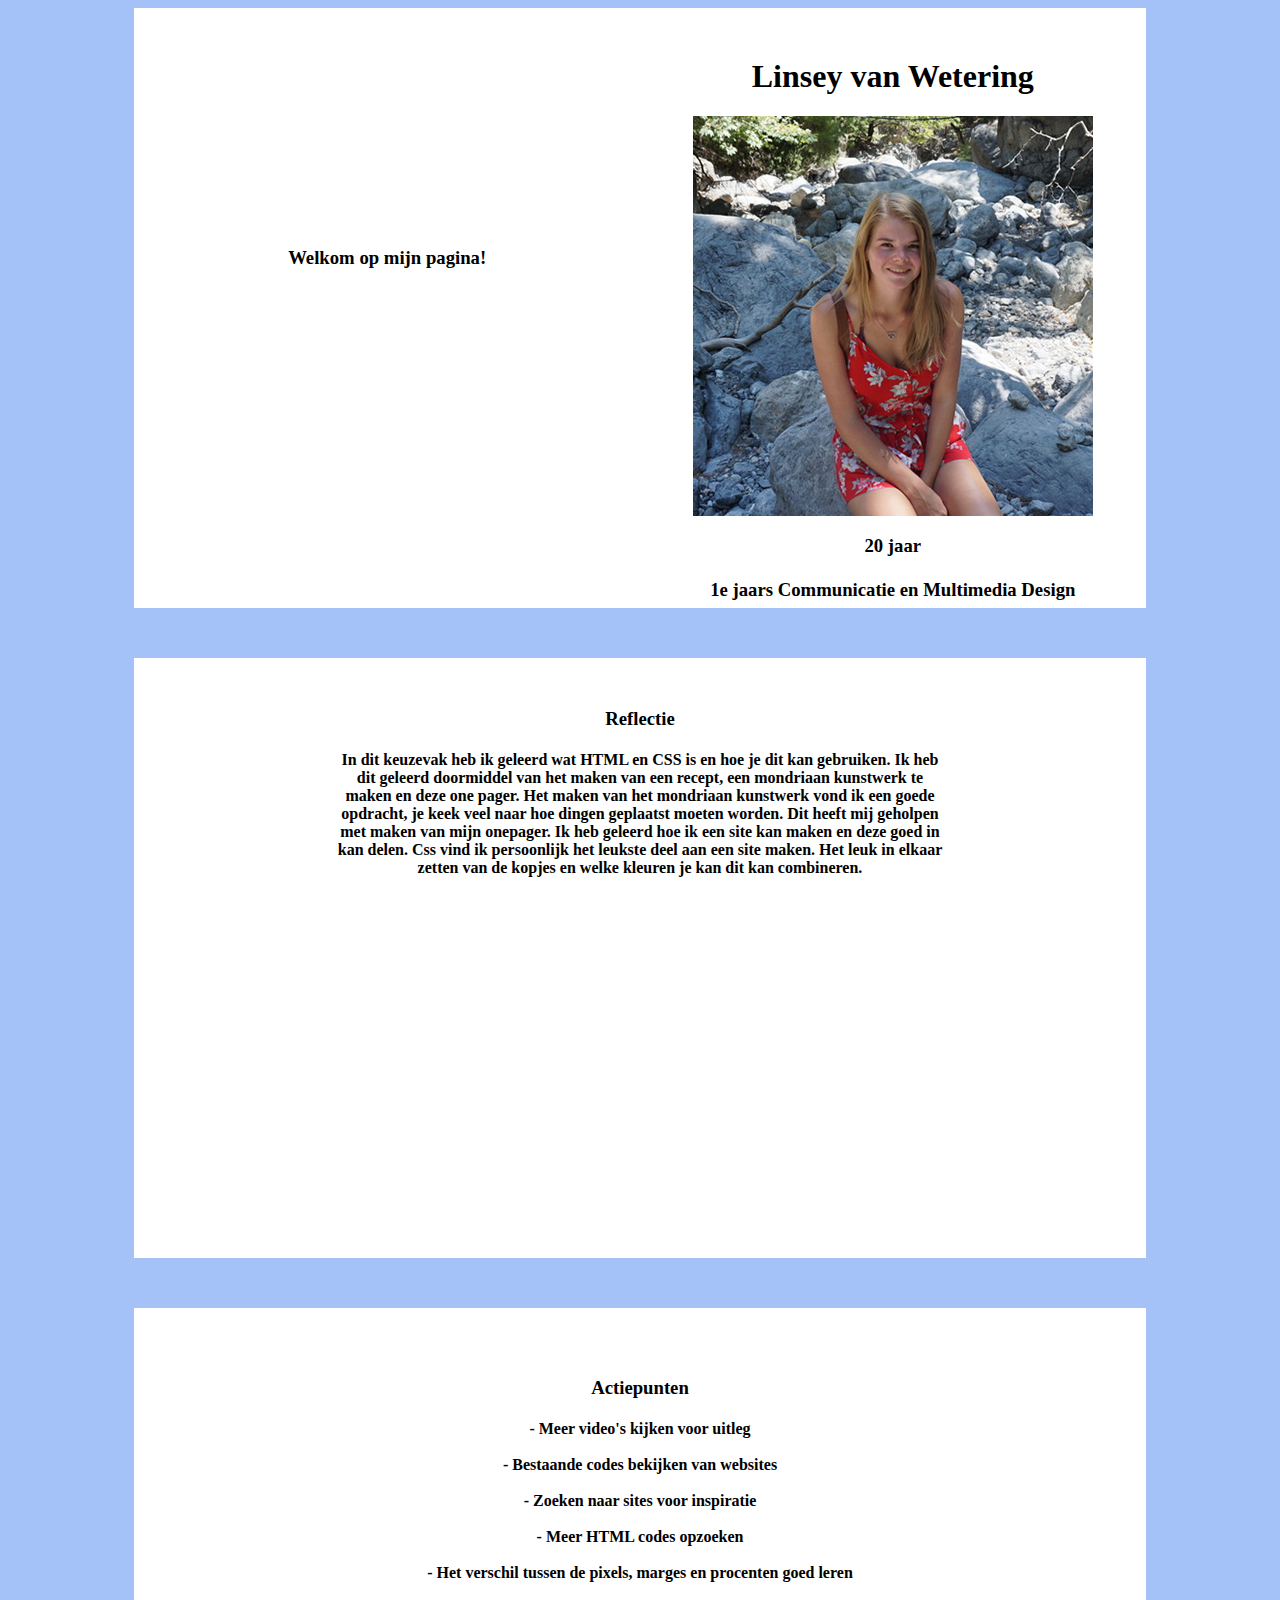
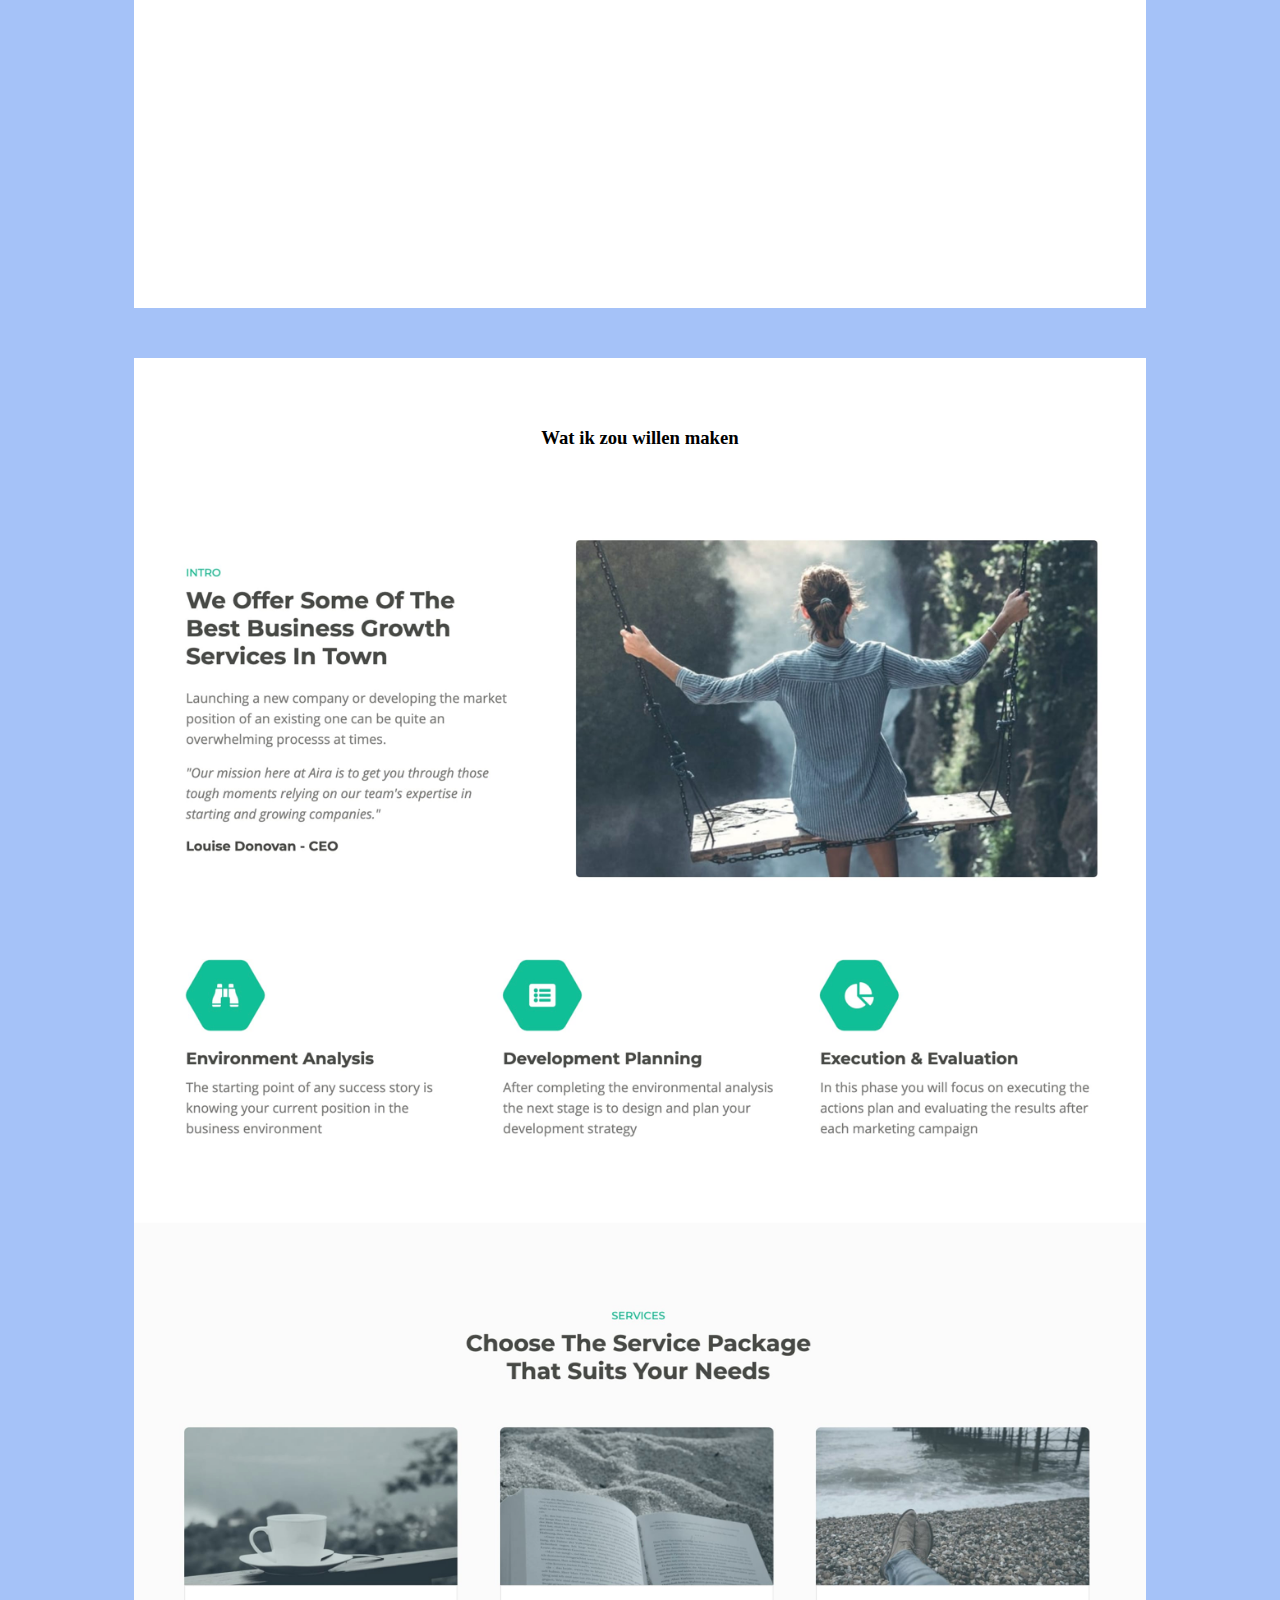
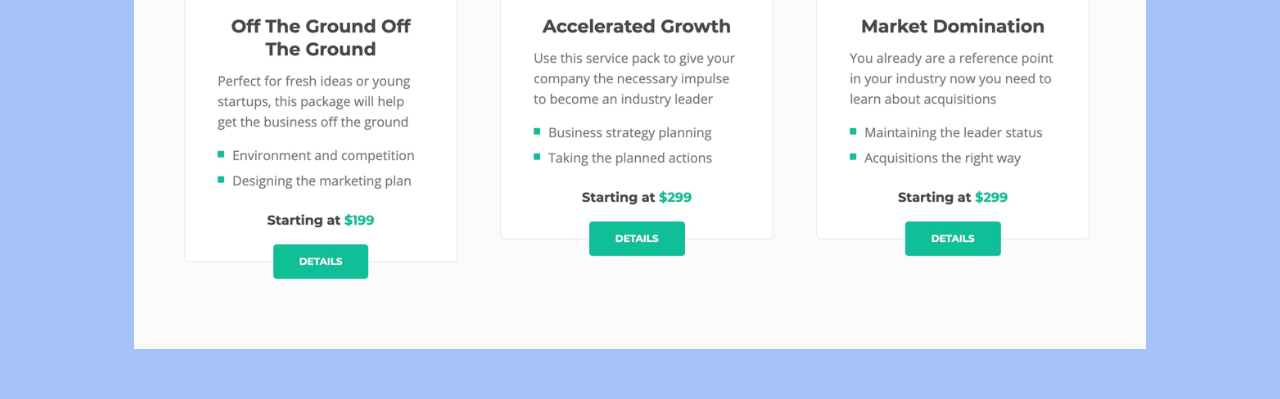
==== les 7/index.html @ a391b61a "master" ====
<html>
    <head>
        <link rel="stylesheet" href="style.css" type="text/css"> 
        <title> Eindopdracht Linsey van Wetering </title>
    </head>
    <body >
        <main>
        <article>

            <section class="eerste">
                <h3> Welkom op mijn pagina! </h3>
            </section>

            <section class="eerste2">
                <div class="blokrechts">
                    <h1> Linsey van Wetering</h1>
                   <img src="profielfoto.png" alt="profielfoto">
               </div>
               <div class="blokonder">
                    <h3> 20 jaar <br></br>
                    1e jaars Communicatie en Multimedia Design 
                     </h3>
               </div>
            </section>

        </article>
        <article>
            <div class="tweede">
                <h3 id="h3_tweede"> Reflectie</h3>
                <h4> In dit keuzevak heb ik geleerd wat HTML en CSS is en hoe je dit kan gebruiken. Ik heb dit geleerd doormiddel van het maken van een recept, een mondriaan kunstwerk te maken en deze one pager. Het maken van het mondriaan kunstwerk vond ik een goede opdracht, je keek veel naar hoe dingen geplaatst moeten worden. Dit heeft mij geholpen met maken van mijn onepager. Ik heb geleerd hoe ik een site kan maken en deze goed in kan delen. Css vind ik persoonlijk het leukste deel aan een site maken. Het leuk in elkaar zetten van de kopjes en welke kleuren je kan dit kan combineren. </h4>
            </div>
        </article>
        <article>
            <div class="derde">
                <h3> Actiepunten</h3>
                <h4> - Meer video's kijken voor uitleg <br></br>
                     - Bestaande codes bekijken van websites <br></br>
                     - Zoeken naar sites voor inspiratie <br></br>
                     - Meer HTML codes opzoeken <br></br>
                     - Het verschil tussen de pixels, marges en procenten goed leren
                </h4>
            </div>
        </article>
        <article class="vierde1">
            <div class="vierde">
                <h3> Wat ik zou willen maken</h3>
                <img class="foto1" src="onepage1.png" alt="onepager">
                <img class="foto2" src="onepage2.png" alt="onepager2">




            </div>
        </article>








         </main>
    </body>










</html>
---- les 7/style.css ----
body {
    background-color: rgb(165, 194, 248);
}
main{
    margin: 0 auto;
    width: 80%;
    
}
article{
    background-color: white;
    margin-bottom: 50px;
    height: 600px;
}
.eerste{
    width: 50%;
    float: left;
    text-align: center;
    margin-top: 220px;
}

.eerste2{
    width: 50%;
    float: left;
}

.blokrechts{
    text-align: center;
    margin-top: 50px;
}

.blokonder {
    text-align: center;
}   

.tweede{
    margin: 0 auto;
    width: 60%;
    text-align: center;
}
#h3_tweede{
    padding-top: 50px;
}
.derde{
    padding-top: 50px;
 
    text-align: center;
}


.vierde{
    padding-top: 50px;
    text-align: center;
}

.vierde1{
    height: auto;
}

.foto1{
    width: 100%;
}

.foto2{
    width: 100%;
}
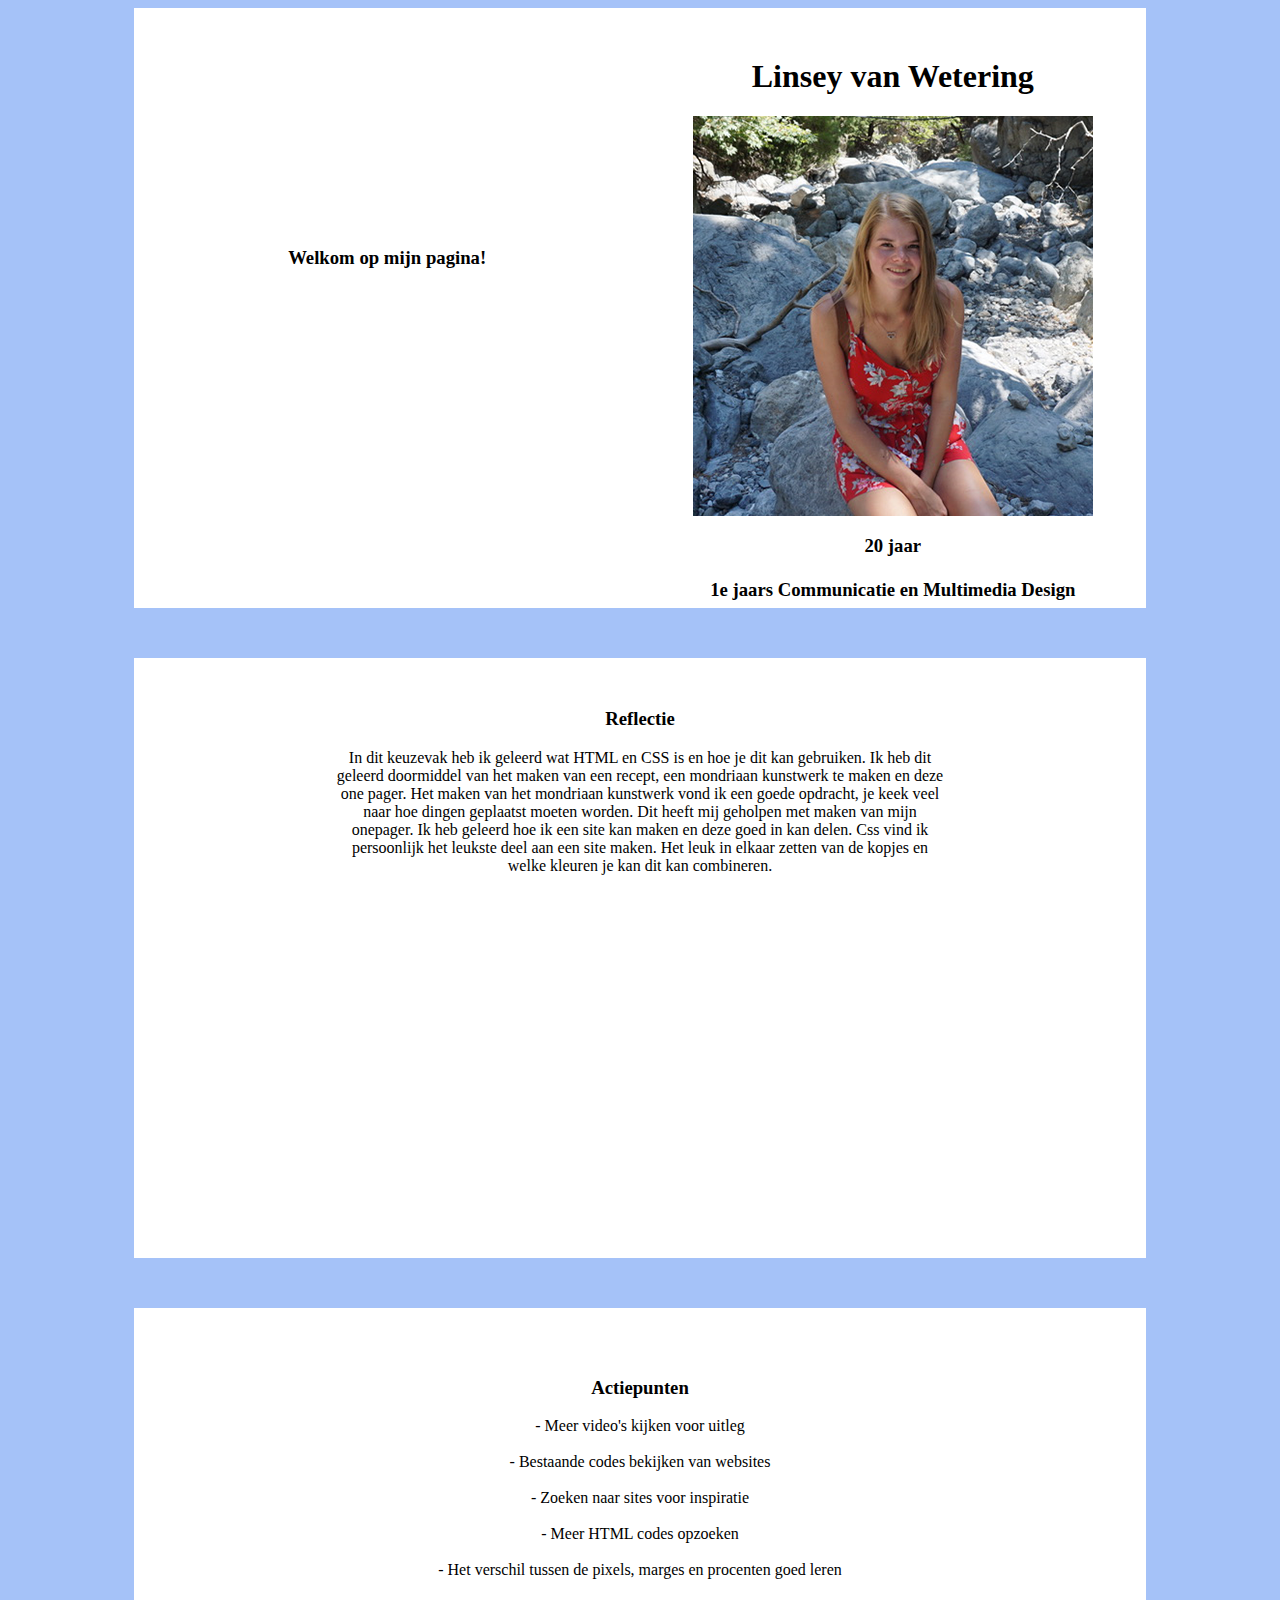
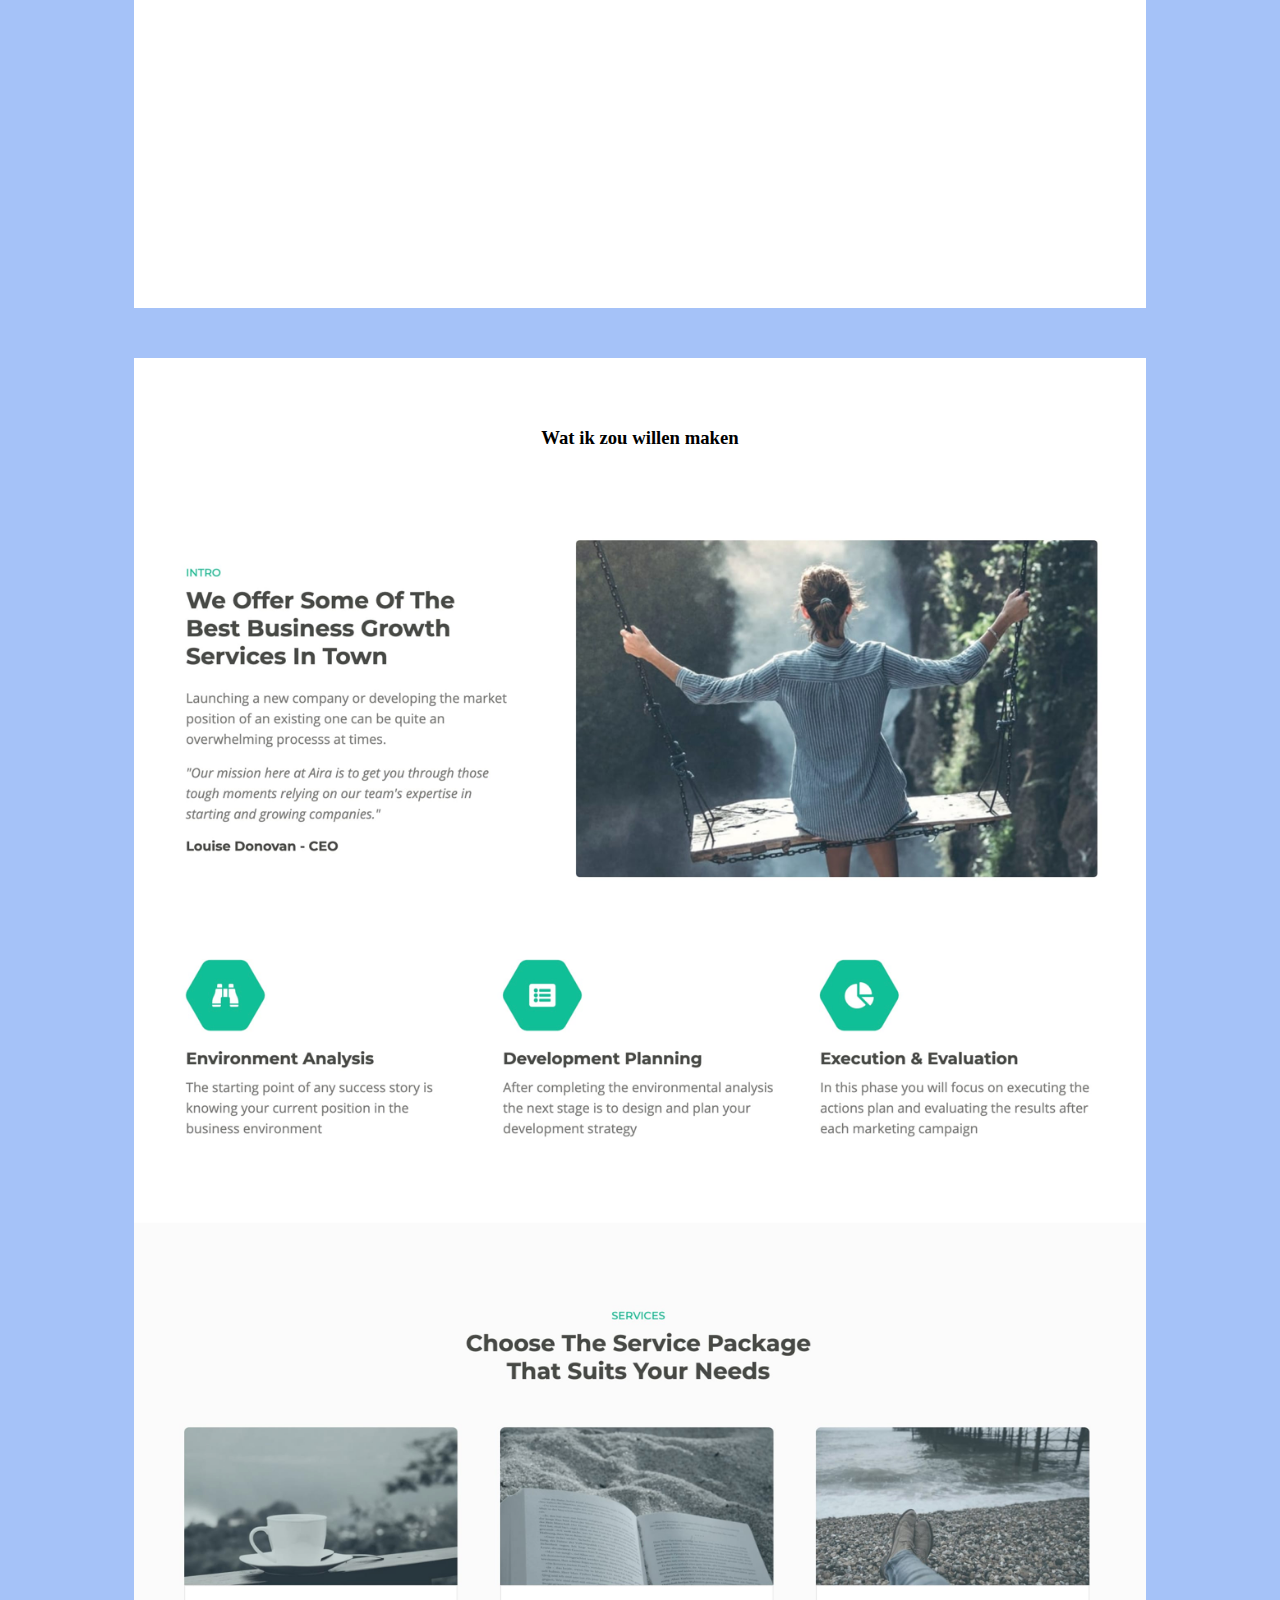
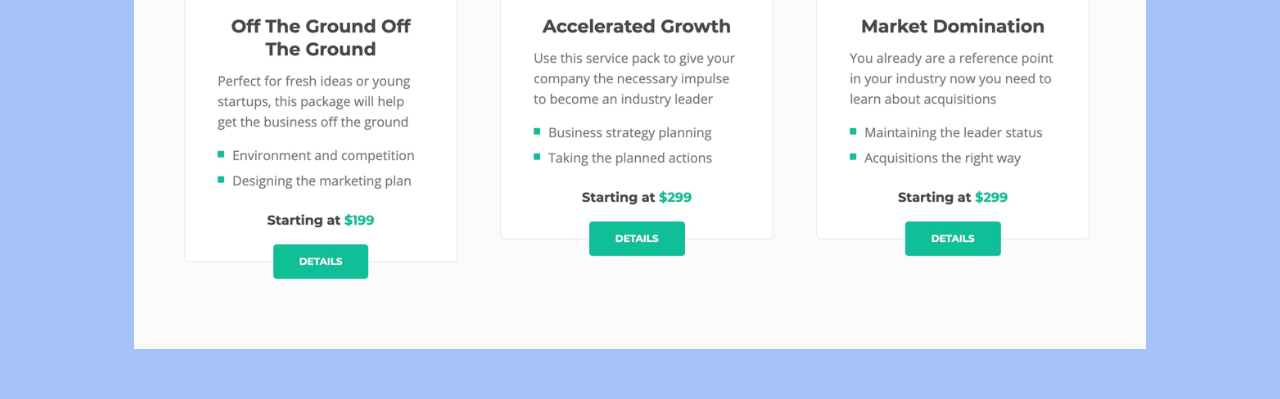
==== commit 4ea8fa7d: "Update index.html" ====
--- a/les 7/index.html
+++ b/les 7/index.html
@@ -27,18 +27,18 @@
         <article>
             <div class="tweede">
                 <h3 id="h3_tweede"> Reflectie</h3>
-                <h4> In dit keuzevak heb ik geleerd wat HTML en CSS is en hoe je dit kan gebruiken. Ik heb dit geleerd doormiddel van het maken van een recept, een mondriaan kunstwerk te maken en deze one pager. Het maken van het mondriaan kunstwerk vond ik een goede opdracht, je keek veel naar hoe dingen geplaatst moeten worden. Dit heeft mij geholpen met maken van mijn onepager. Ik heb geleerd hoe ik een site kan maken en deze goed in kan delen. Css vind ik persoonlijk het leukste deel aan een site maken. Het leuk in elkaar zetten van de kopjes en welke kleuren je kan dit kan combineren. </h4>
+                <p> In dit keuzevak heb ik geleerd wat HTML en CSS is en hoe je dit kan gebruiken. Ik heb dit geleerd doormiddel van het maken van een recept, een mondriaan kunstwerk te maken en deze one pager. Het maken van het mondriaan kunstwerk vond ik een goede opdracht, je keek veel naar hoe dingen geplaatst moeten worden. Dit heeft mij geholpen met maken van mijn onepager. Ik heb geleerd hoe ik een site kan maken en deze goed in kan delen. Css vind ik persoonlijk het leukste deel aan een site maken. Het leuk in elkaar zetten van de kopjes en welke kleuren je kan dit kan combineren. </p>
             </div>
         </article>
         <article>
             <div class="derde">
                 <h3> Actiepunten</h3>
-                <h4> - Meer video's kijken voor uitleg <br></br>
+                <p> - Meer video's kijken voor uitleg <br></br>
                      - Bestaande codes bekijken van websites <br></br>
                      - Zoeken naar sites voor inspiratie <br></br>
                      - Meer HTML codes opzoeken <br></br>
                      - Het verschil tussen de pixels, marges en procenten goed leren
-                </h4>
+                </p>
             </div>
         </article>
         <article class="vierde1">
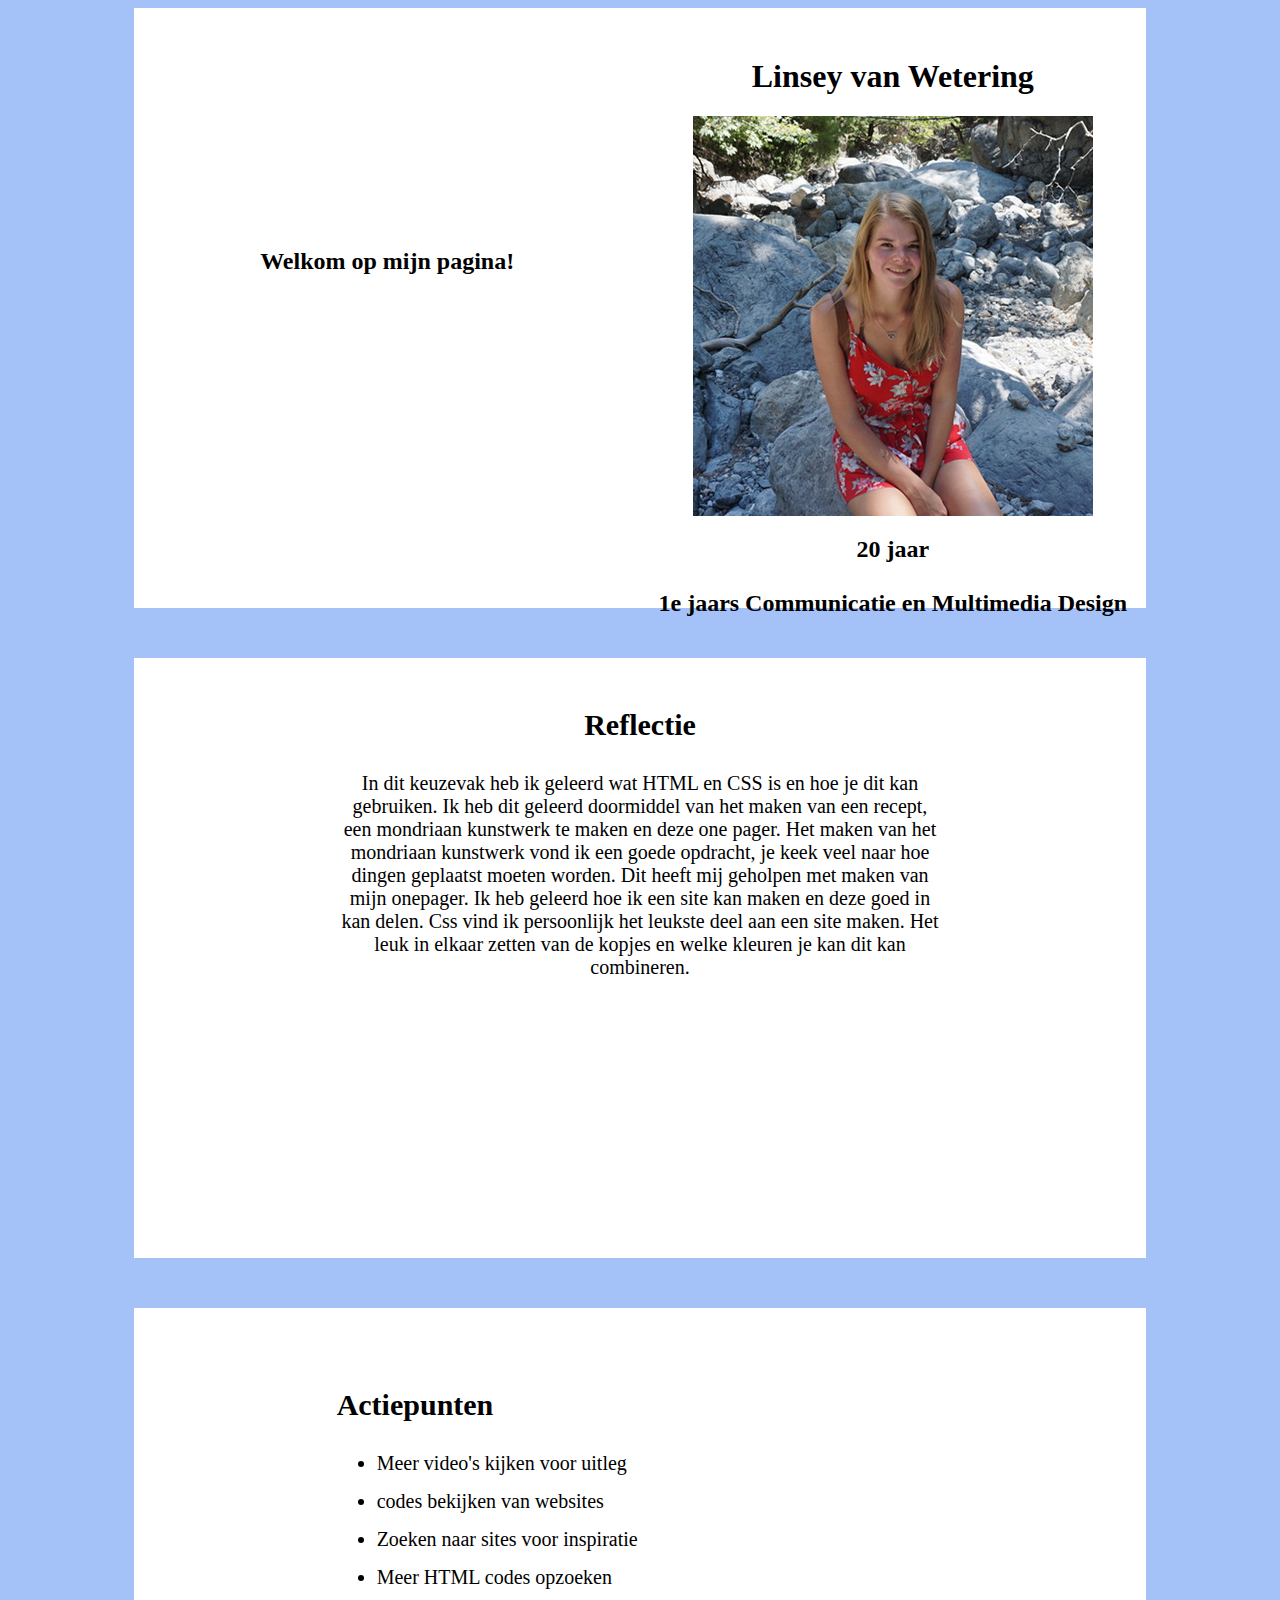
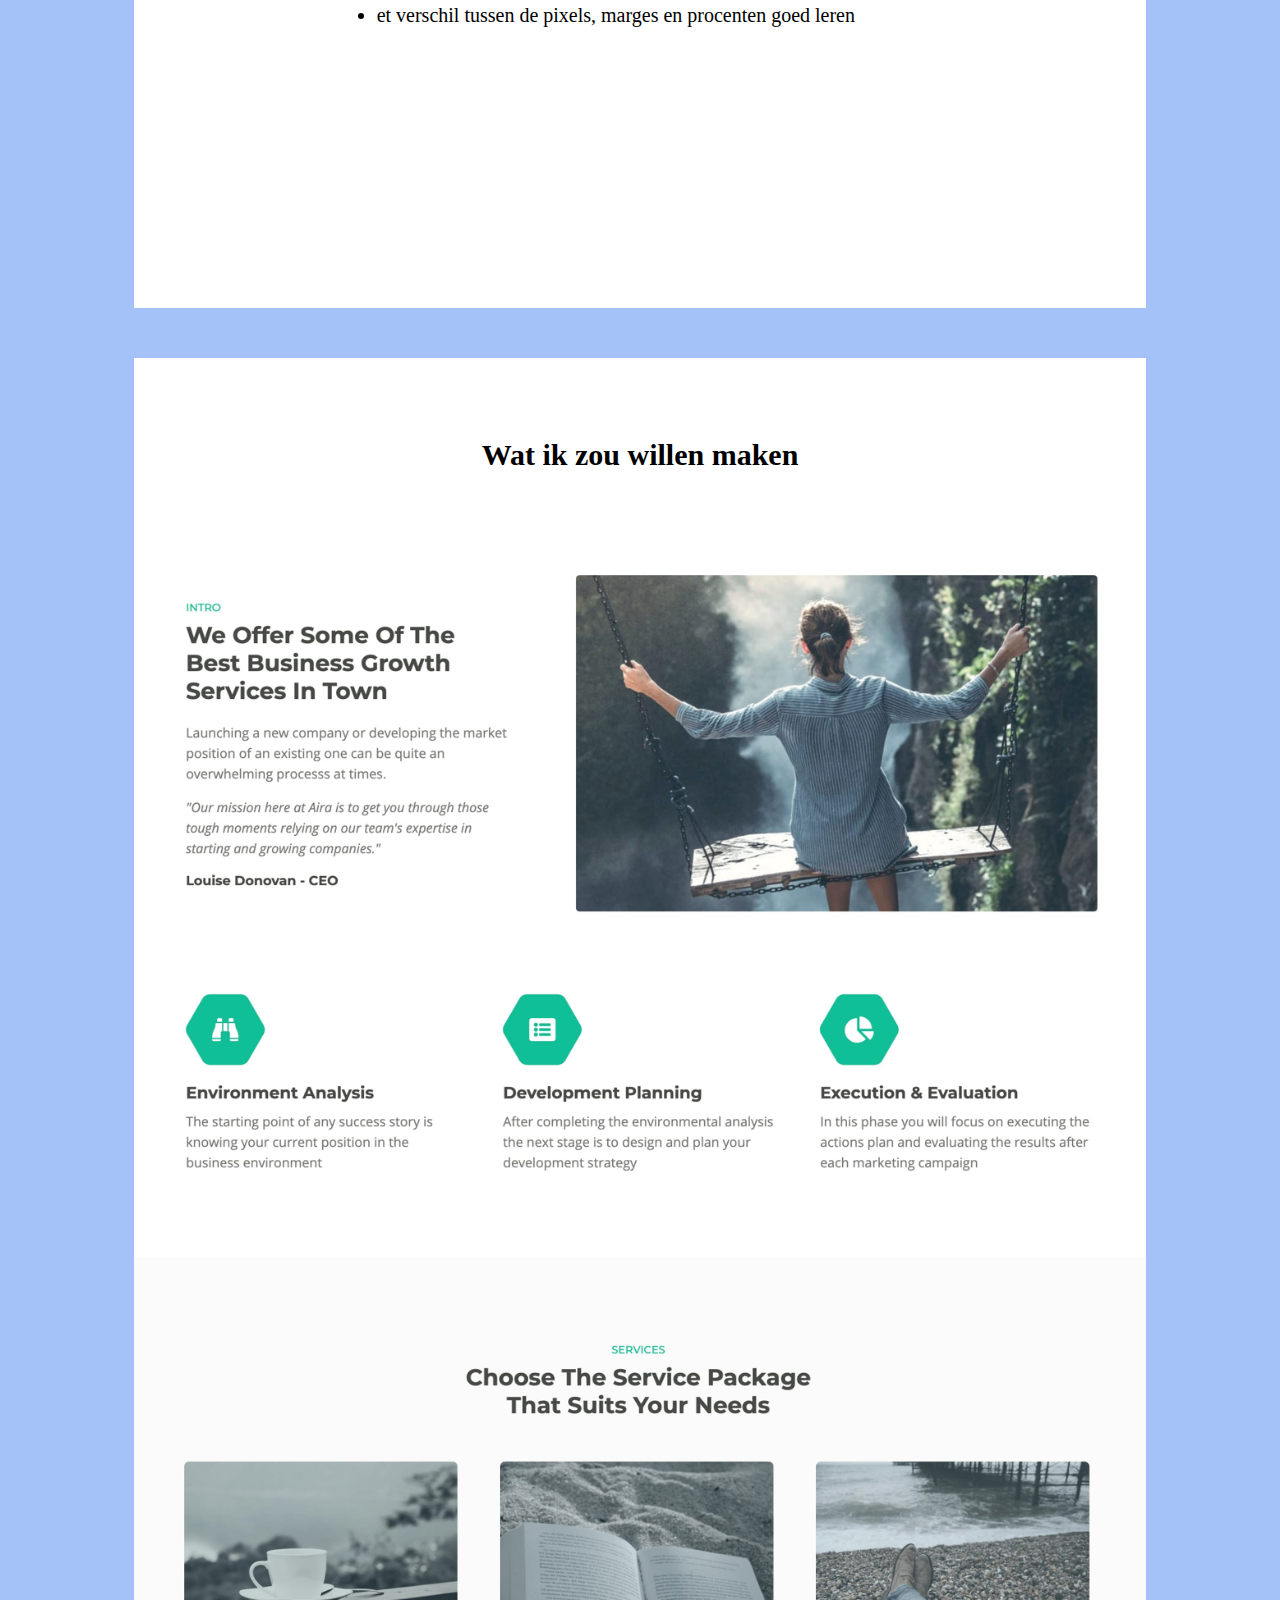
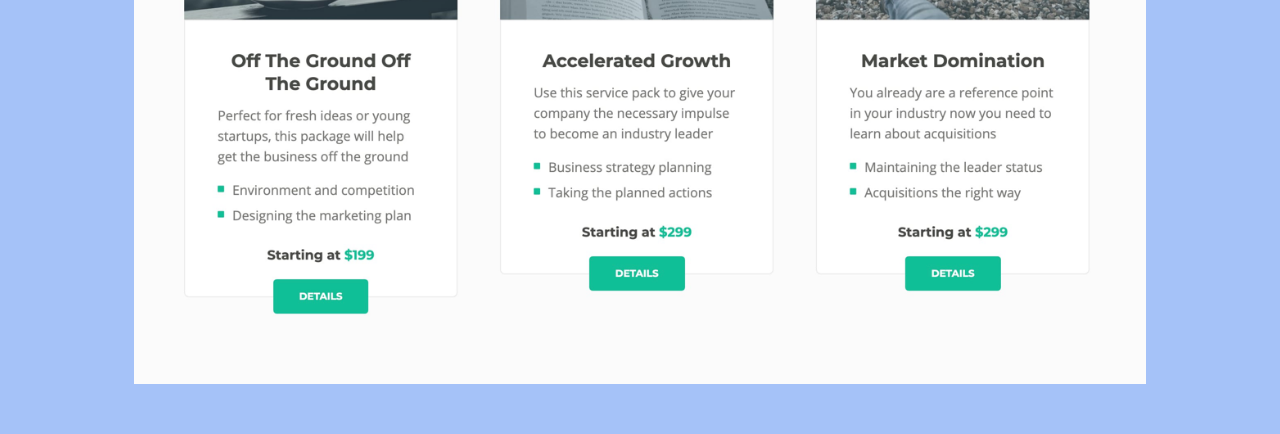
==== commit a6df44e8: "bijgewerkt" ====
--- a/les 7/index.html
+++ b/les 7/index.html
@@ -8,7 +8,7 @@
         <article>
 
             <section class="eerste">
-                <h3> Welkom op mijn pagina! </h3>
+                <h2> Welkom op mijn pagina! </h2>
             </section>
 
             <section class="eerste2">
@@ -17,9 +17,9 @@
                    <img src="profielfoto.png" alt="profielfoto">
                </div>
                <div class="blokonder">
-                    <h3> 20 jaar <br></br>
+                    <h2> 20 jaar <br></br>
                     1e jaars Communicatie en Multimedia Design 
-                     </h3>
+                     </h2>
                </div>
             </section>
 
@@ -33,12 +33,12 @@
         <article>
             <div class="derde">
                 <h3> Actiepunten</h3>
-                <p> - Meer video's kijken voor uitleg <br></br>
-                     - Bestaande codes bekijken van websites <br></br>
-                     - Zoeken naar sites voor inspiratie <br></br>
-                     - Meer HTML codes opzoeken <br></br>
-                     - Het verschil tussen de pixels, marges en procenten goed leren
-                </p>
+                <ul> <li> Meer video's kijken voor uitleg </li>
+                     <li>codes bekijken van websites </li>
+                     <li>Zoeken naar sites voor inspiratie </li>
+                     <li>Meer HTML codes opzoeken </li>
+                     <li>et verschil tussen de pixels, marges en procenten goed leren </li>
+                 </ul>
             </div>
         </article>
         <article class="vierde1">
--- a/les 7/style.css
+++ b/les 7/style.css
@@ -42,8 +42,9 @@
 }
 .derde{
     padding-top: 50px;
+    width: 60%;
+    margin: 0 auto
  
-    text-align: center;
 }
 
 
@@ -62,4 +63,17 @@
 
 .foto2{
     width: 100%;
+}
+
+li{
+    font-size: 20px;
+    padding-bottom: 15px;
+}
+
+h3{
+    font-size: 30px;
+}
+
+p{
+    font-size: 20px;
 }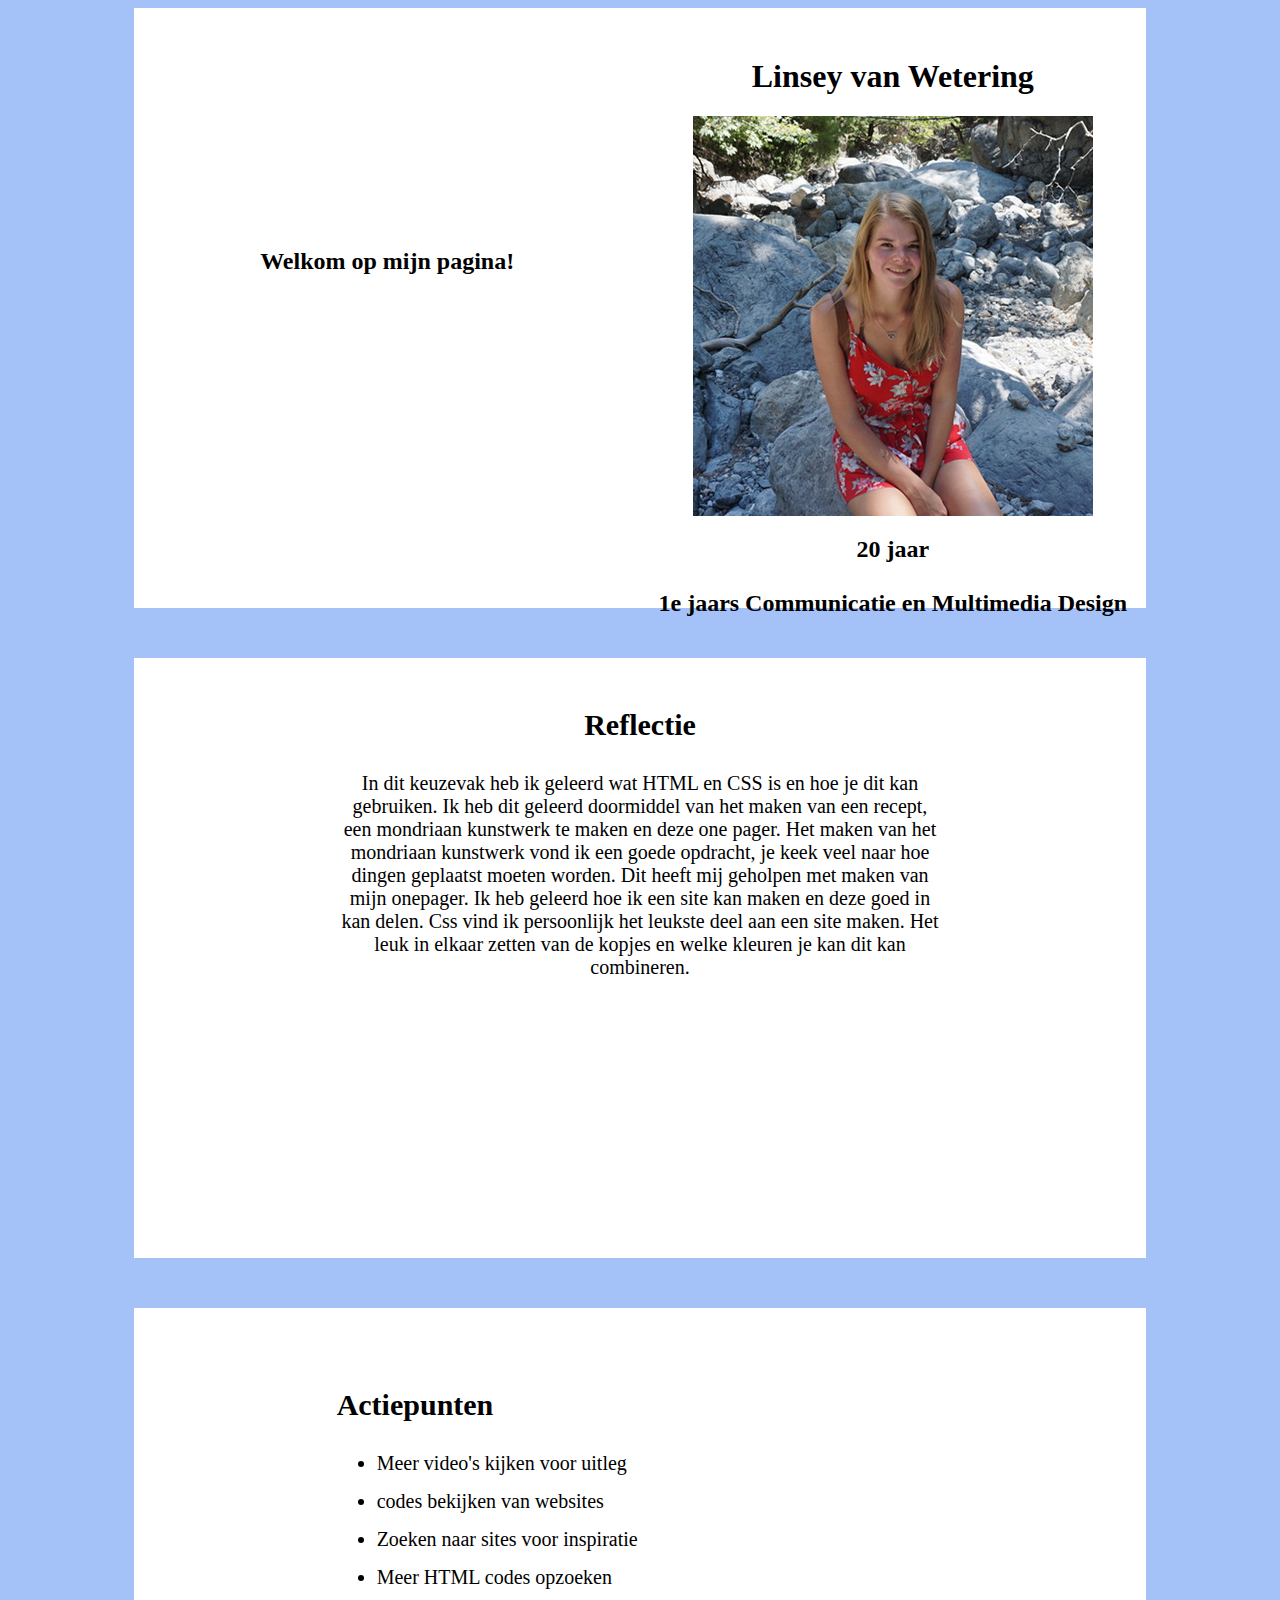
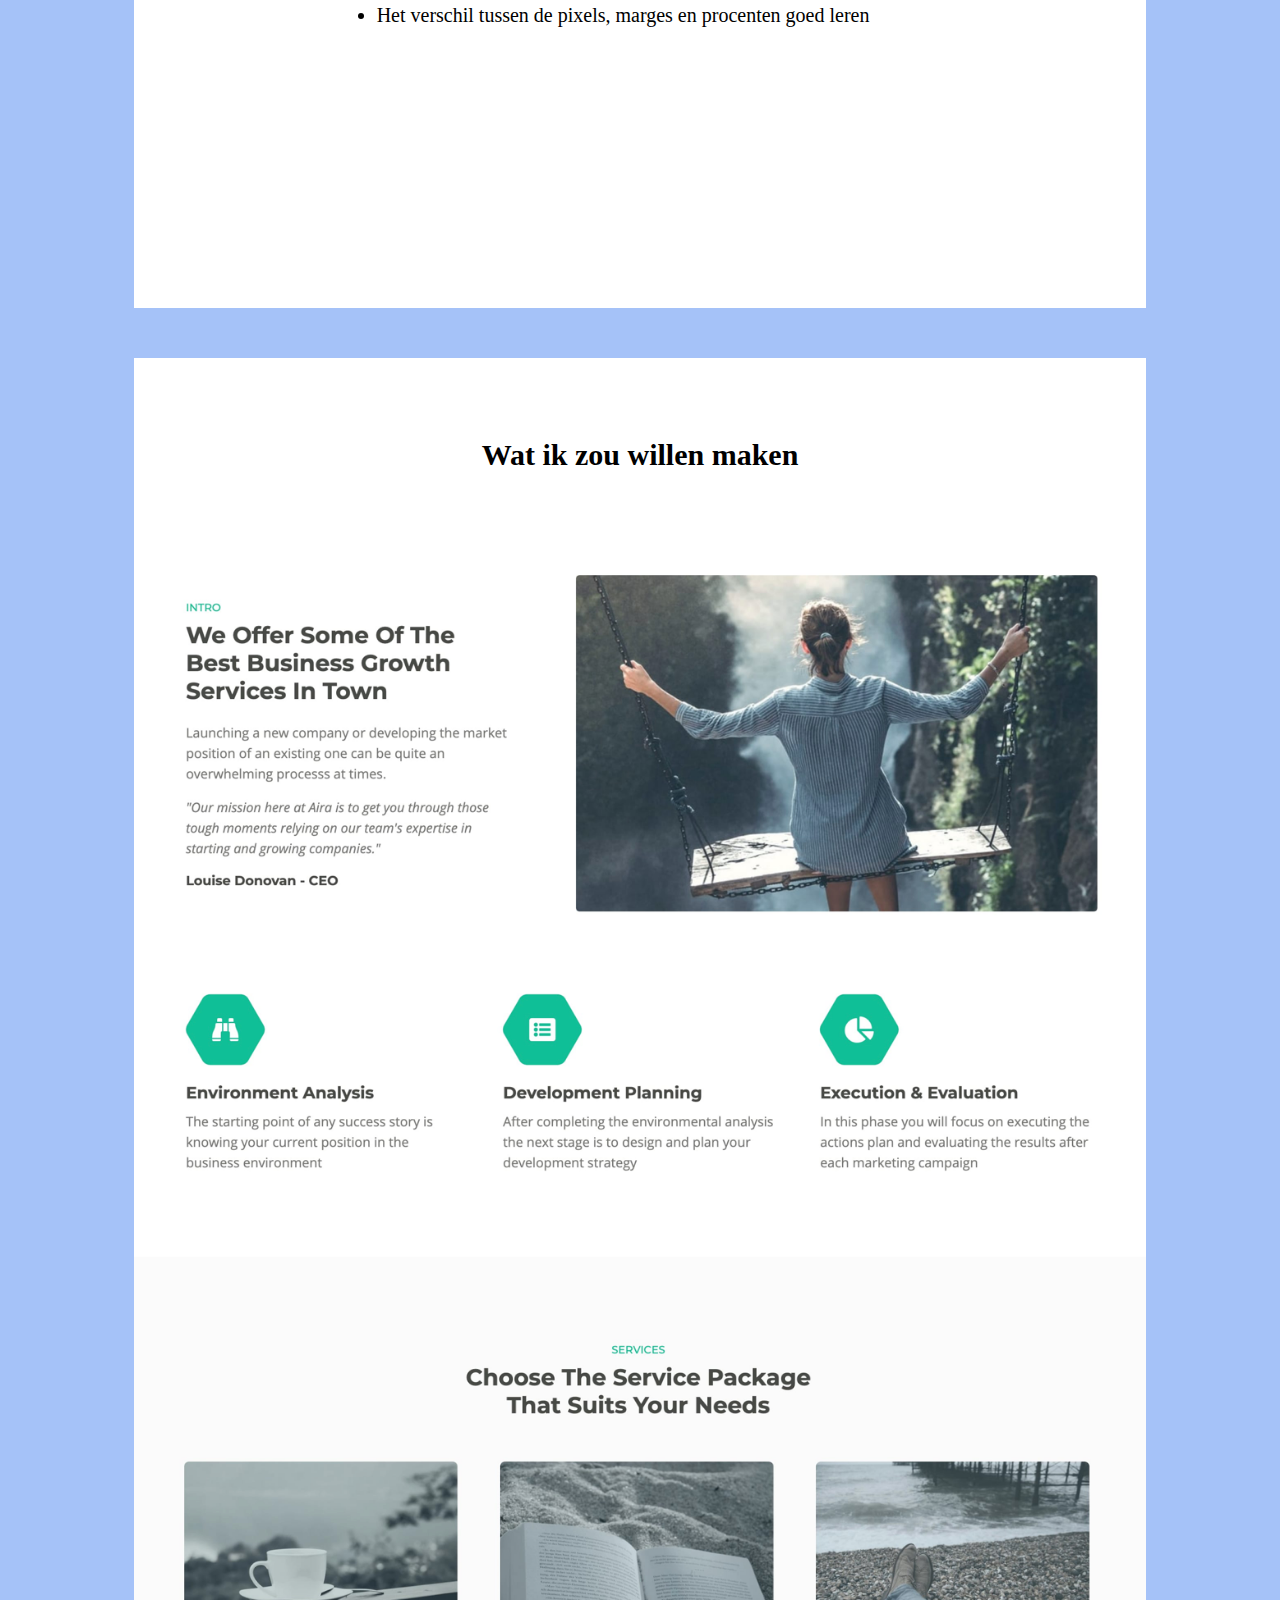
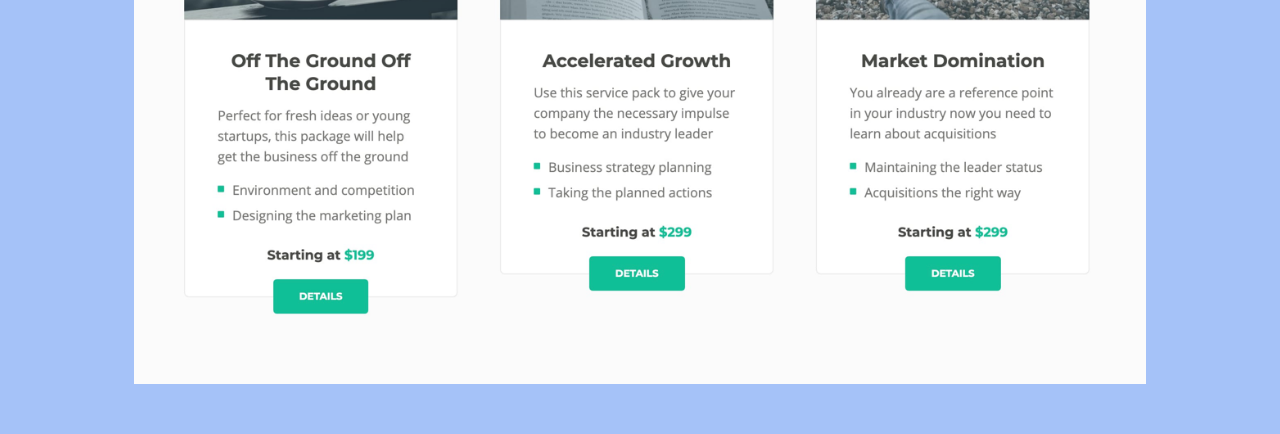
==== commit 95baaa6f: "bij" ====
--- a/les 7/index.html
+++ b/les 7/index.html
@@ -37,7 +37,7 @@
                      <li>codes bekijken van websites </li>
                      <li>Zoeken naar sites voor inspiratie </li>
                      <li>Meer HTML codes opzoeken </li>
-                     <li>et verschil tussen de pixels, marges en procenten goed leren </li>
+                     <li>Het verschil tussen de pixels, marges en procenten goed leren </li>
                  </ul>
             </div>
         </article>
@@ -46,30 +46,8 @@
                 <h3> Wat ik zou willen maken</h3>
                 <img class="foto1" src="onepage1.png" alt="onepager">
                 <img class="foto2" src="onepage2.png" alt="onepager2">
-
-
-
-
             </div>
         </article>
-
-
-
-
-
-
-
-
          </main>
     </body>
-
-
-
-
-
-
-
-
-
-
 </html>